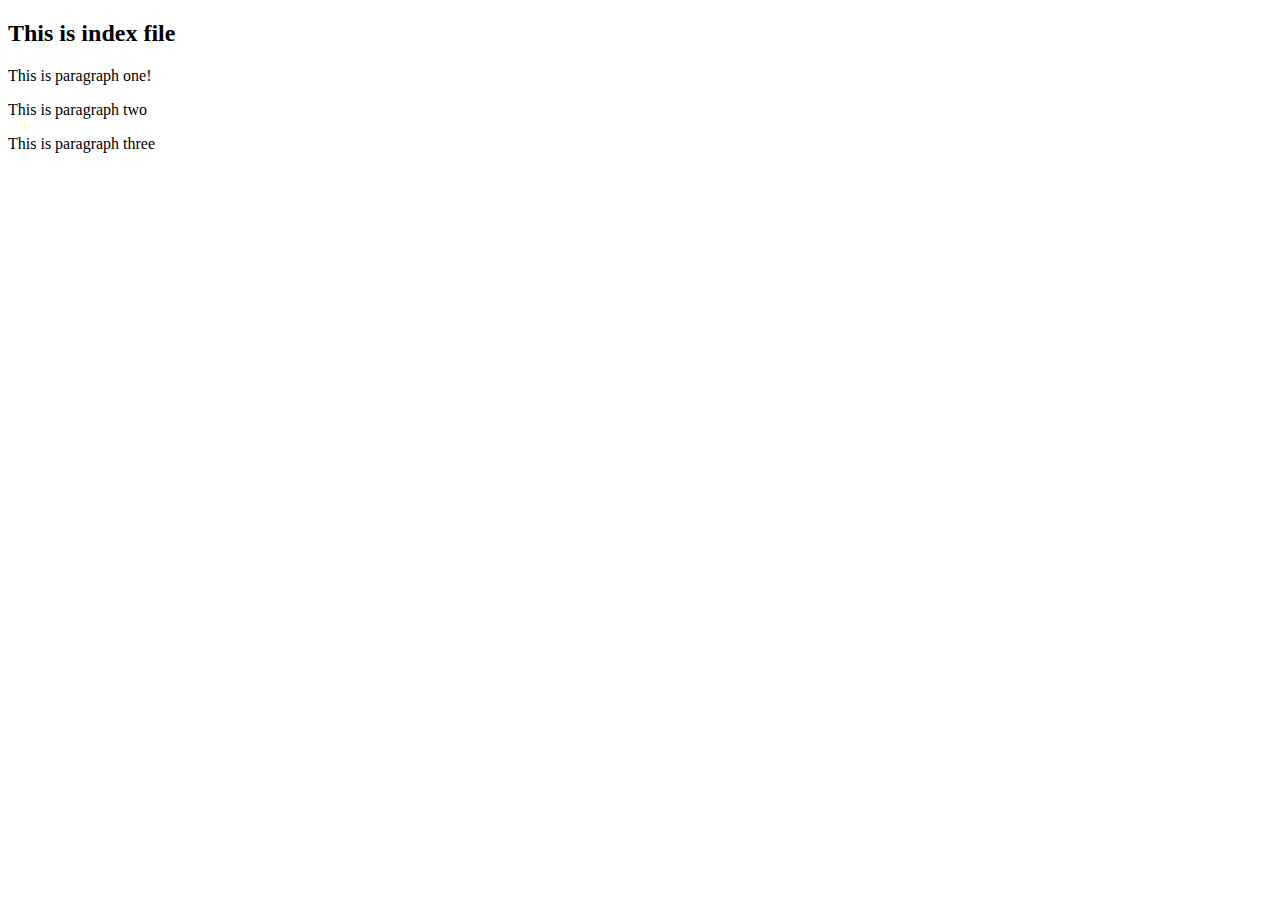
==== index.html @ 092684c4 "little changes" ====
<!DOCTYPE html>
<html lang="en">
<head>
    <meta charset="UTF-8">
    <meta name="viewport" content="width=device-width, initial-scale=1.0">
    <title>Index</title>
</head>
<body>
    <h2>This is index file</h2>
    <p>This is paragraph one!</p>
    <p>This is paragraph two</p>
    <p>This is paragraph three</p>
</body>
</html>
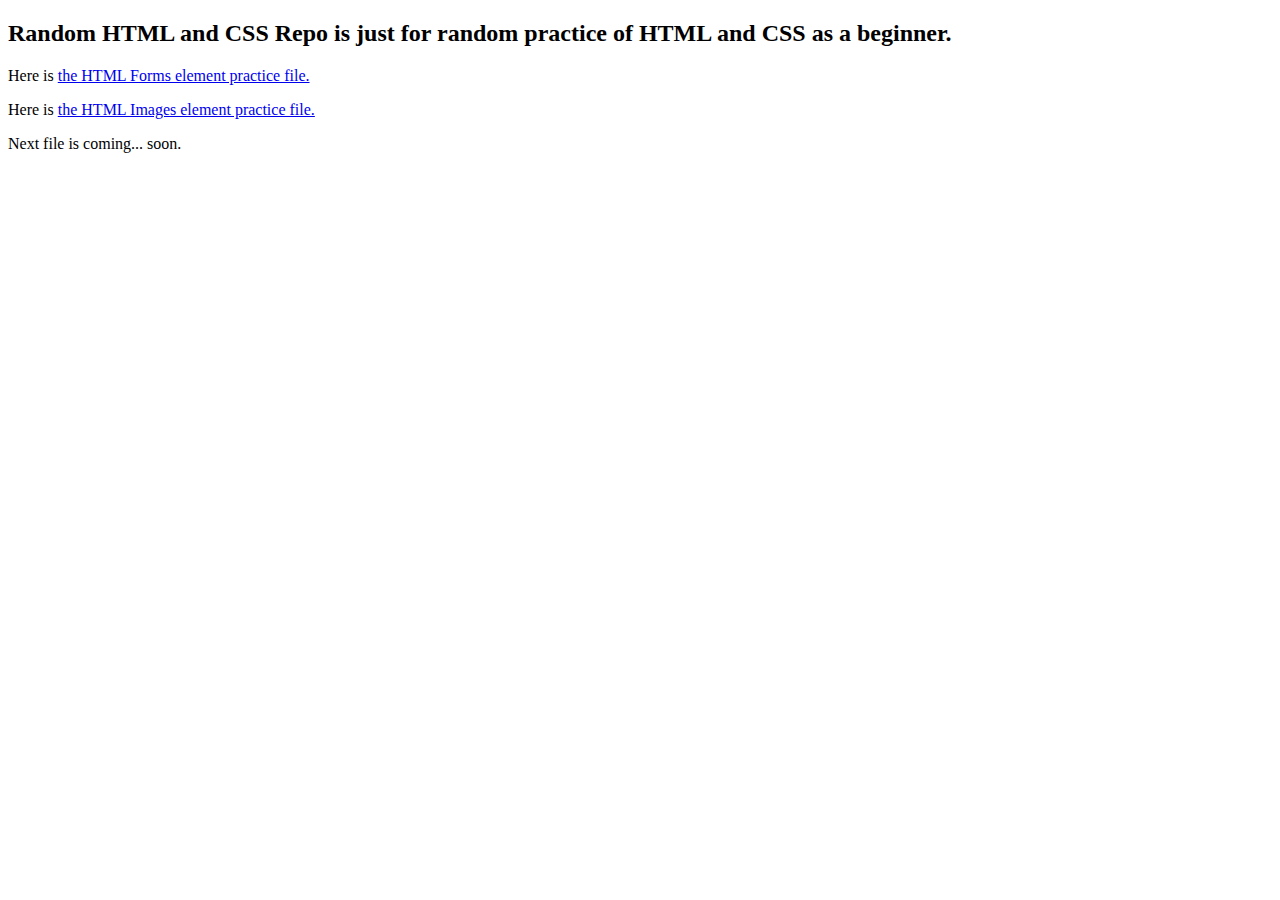
==== commit 7133d0ce: "index file is edited" ====
--- a/index.html
+++ b/index.html
@@ -4,11 +4,12 @@
     <meta charset="UTF-8">
     <meta name="viewport" content="width=device-width, initial-scale=1.0">
     <title>Index</title>
+    <link href="random styles.css" rel="stylesheet">
 </head>
 <body>
-    <h2>This is index file</h2>
-    <p>This is paragraph one!</p>
-    <p>This is paragraph two</p>
-    <p>This is paragraph three</p>
+    <h2>Random HTML and CSS Repo is just for random practice of HTML and CSS as a beginner.</h2>
+    <p>Here is <a href="forms.html">the HTML Forms element practice file.</a></p>
+    <p>Here is <a href="images.html">the HTML Images element practice file.</a></p>
+    <p>Next file is coming... soon.</p>
 </body>
 </html>--- a/random styles.css
+++ b/random styles.css
@@ -0,0 +1,13 @@
+h1 {
+    background-color: rgb(144, 141, 146);
+}
+
+.image_box {
+    background-color: red;
+    width: 200px;
+    margin: 0 auto;
+    padding: 10px;
+}
+.image_box img {
+    width: 100%;
+}